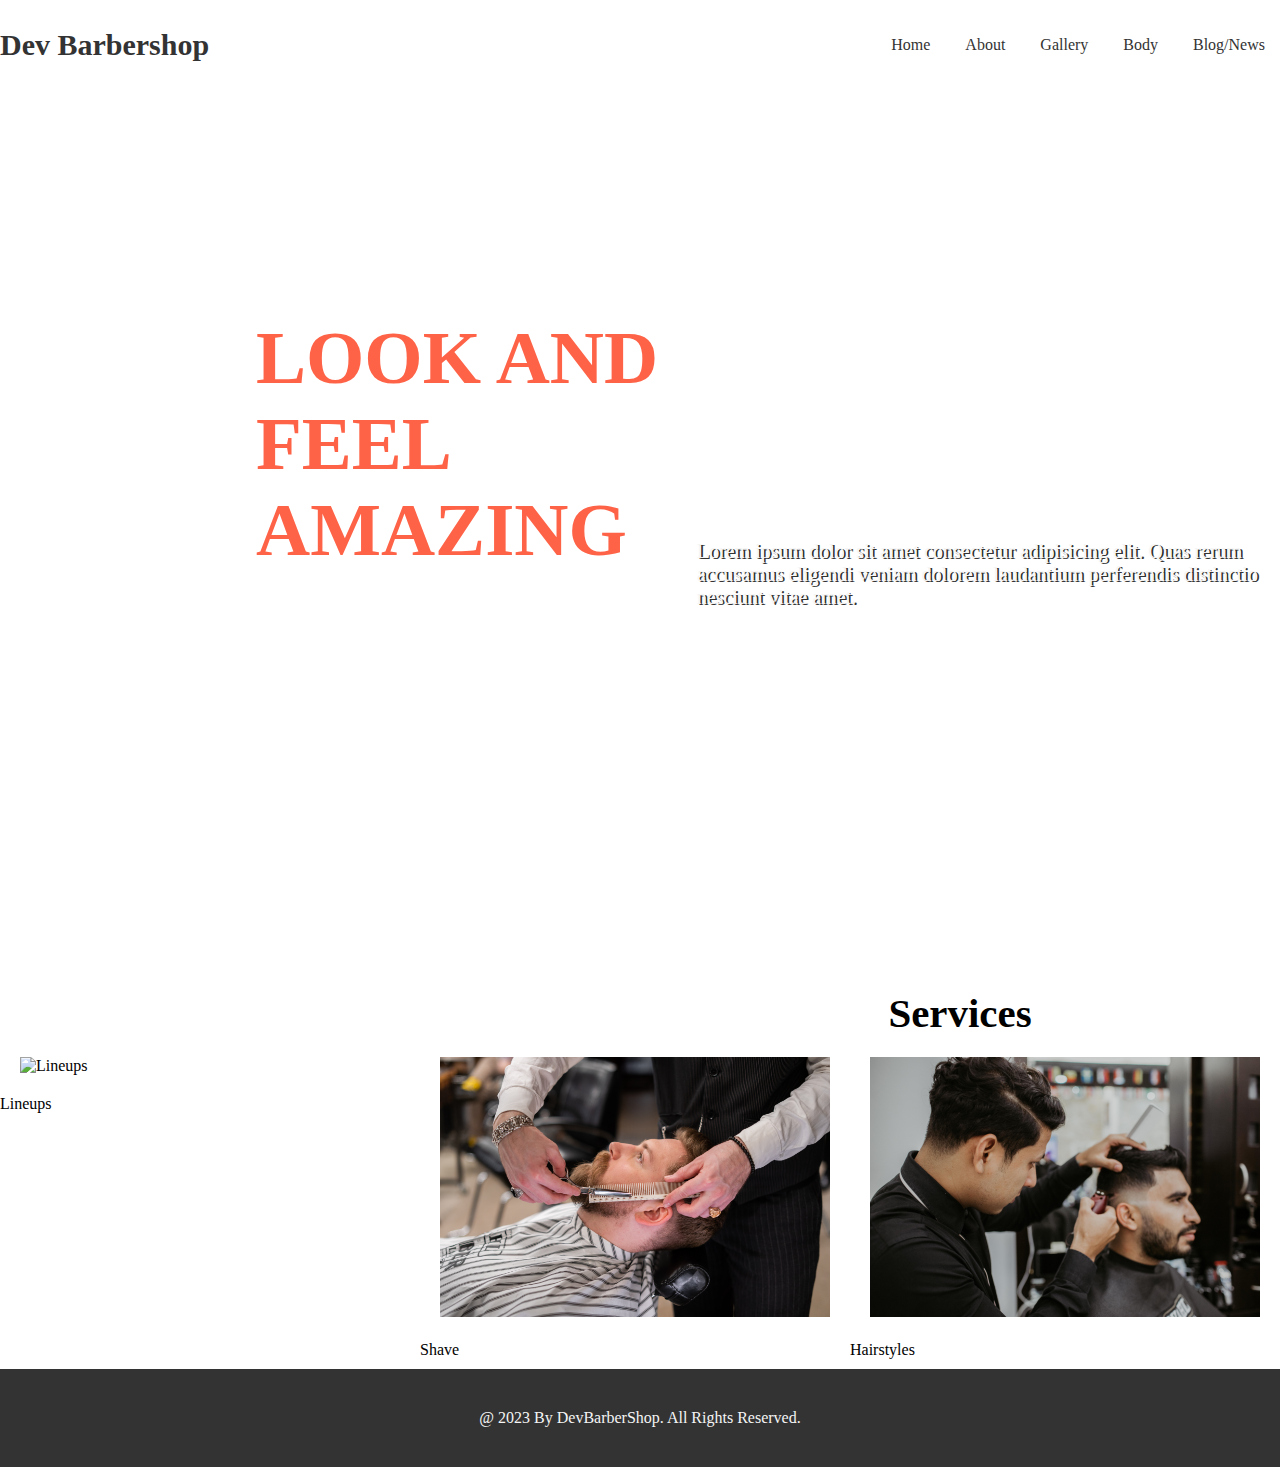
==== index.html @ 93090d98 "added new files and img folder" ====
<!DOCTYPE html>
<html lang="en">
<head>
    <meta charset="UTF-8">
    <meta name="viewport" content="width=device-width, initial-scale=1.0">
    <link rel="stylesheet" href="./styles.css">
    <link href="https://fonts.googleapis.com/css2?family=Roboto:ital,wght@0,400;0,700;1,300&display=swap" rel="stylesheet">
    <title>Dev Barbershop</title>
</head>
<body>
    <section id=landing>
        <nav id="Nav">
            <h1 id="logo">Dev Barbershop</h1>
            <ul class="nav-links">
                <li>Home</li>
                <li>About</li>
                <li>Gallery</li>
                <li>Body</li>
                <li>Blog/News</li>
            </ul>
        </nav>
    </section>
    
    <main id="main">
        <h1>look and feel amazing</h1>
        <p>Lorem ipsum dolor sit amet consectetur adipisicing elit. Quas rerum accusamus eligendi veniam dolorem laudantium perferendis distinctio nesciunt vitae amet.</p>
    </main>
    <section class="services">
        <div id="cuts">
            <h3 class="cuts">Services</h3>
        </div>
        <div class="grid-container">
            <div class="card1">
                <img src="./images/edge-up.jpg" alt="Lineups">
                <div class="overlay">
                    <div class="text">Lineups</div>
                </div>
            </div>
            <div class="card2">
                <img src="./images/shave.jpg" alt="Shave">
                <div class="overlay">
                    <div class="text">Shave</div>
                </div>
            </div>
            <div class="card3">
                <img src="./images/style1.jpg" alt="Hairstyles">
                <div class="overlay">
                    <div class="text">Hairstyles
                </div>
            </div>
          </div>
    
    </section>

    <footer class="footer">
        <p>@ 2023 By DevBarberShop. All Rights Reserved.</p>

    </footer>

    

    <script src="./apps.js"></script>
</body>
</html>
---- styles.css ----
*{
    padding: 0;
    margin: 0;
    box-sizing: border-box;
    font-family: roboto sans-serif ;
}

nav{
    color: #333;
    display: flex;
    align-items: center;
    justify-content: space-between;
    min-height: 10vh;
}

#logo{
    display: flex;
    font-size: 30px;
}

.nav-links{
    display: flex;
    list-style: none;
}
.nav-links li {
    padding-left: 20px;
    margin-right: 15px;
}
.nav-links li:hover{
    color: tomato;
}



main{
    background: url(./images/work.jpg);
    min-height: 100vh;
    width: 100%;
    background-size: cover;
    color: whitesmoke;
    display: flex;
}
main h1{
    margin-left: 20vw;
    padding-top: 25vh;
    font-size: 75px;
    align-items: center;
    text-transform: uppercase;
    color: tomato;
    text-shadow: white 2px 2px .1px;
}
main p{
    margin-right: 20px;
    padding-top: 50vh;
    font-size: 20px;
    justify-items: center;
    align-items: center;
    text-shadow: #333 2px 1px .1px;
}

.services{
    justify-items: center;
}

#cuts{
    font-size: 35px;
    margin-left: 50vw;
    display: block;
    align-items: center;
    justify-content: center;
}

.grid-container {
    display: grid;
    grid-template-columns: 1fr 1fr 1fr;
    grid-template-rows: 1fr;
    gap: 0px 0px;
    grid-template-areas:
      "card1 card2 card3";
  }

  img{
        height: 300px;
        width: auto;
        padding: 20px;
        margin: auto;
  }
  .card1 { grid-area: card1; }
  .card2 { grid-area: card2; }
  .card3 { grid-area: card3; }

  /*.grid-container:hover .overlay {
    opacity: 1;
  }
  .overlay {
    position: absolute;
    top: 0;
    bottom: 0;
    left: 0;
    right: 0;
    height: 10%;
    width: 10%;
    opacity: 0;
    transition: .5s ease;
    background-color: rgba(0, 0, 0, 0.7);
  }
  .text {
    color: white;
    font-size: 20px;
    position: absolute;
    top: 50%;
    left: 50%;
    -webkit-transform: translate(-50%, -50%);
    -ms-transform: translate(-50%, -50%);
    transform: translate(-50%, -50%);
    text-align: center;
  /*background: rgba(0, 0, 0, 0.5);  */



  footer{
      background-color: #333;
      color: whitesmoke;
      text-align: center;
      padding: 40px 0;
      margin-top: 10px;
  }

  @media screen and (max-width: 600px) {

    
    img{
        width: 100vw;
    }
    .grid-container {
        display: grid;
        grid-template-columns: 1fr;
        grid-template-rows: 1fr 1fr 1fr;
        gap: 0px 0px;
        grid-template-areas:
          "card1" 
          "card2" 
          "card3";
      }
      .nav-links li {
        padding-left: 0px;
        margin-right: 15px;
      }
      main h1{
        margin-left: 10vw;
        padding-top: 25vh;
        font-size: 45px;
        text-transform: uppercase;
        color: tomato;
        text-shadow: white 2px 2px .1px;
    }
    main p{
        margin-right: 2px;
        padding-top: 60vh;
        font-size: 20px;
        text-shadow: #333 2px 1px .1px;
    }
    }

    @media screen and (max-width: 950px) {

    
        img{
            width: 100vw;
        }
        .grid-container {
            display: grid;
            grid-template-columns: 1fr;
            grid-template-rows: 1fr 1fr 1fr;
            gap: 0px 0px;
            grid-template-areas:
              "card1" 
              "card2" 
              "card3";
          }
          .nav-links li {
            padding-left: 0px;
            margin-right: 15px;
          }
          main h1{
            margin-left: 10vw;
            padding-top: 25vh;
            font-size: 45px;
            text-transform: uppercase;
            color: tomato;
            text-shadow: white 2px 2px .1px;
        }
        main p{
            margin-right: 2px;
            padding-top: 60vh;
            font-size: 20px;
            text-shadow: #333 2px 1px .1px;
        }
        }
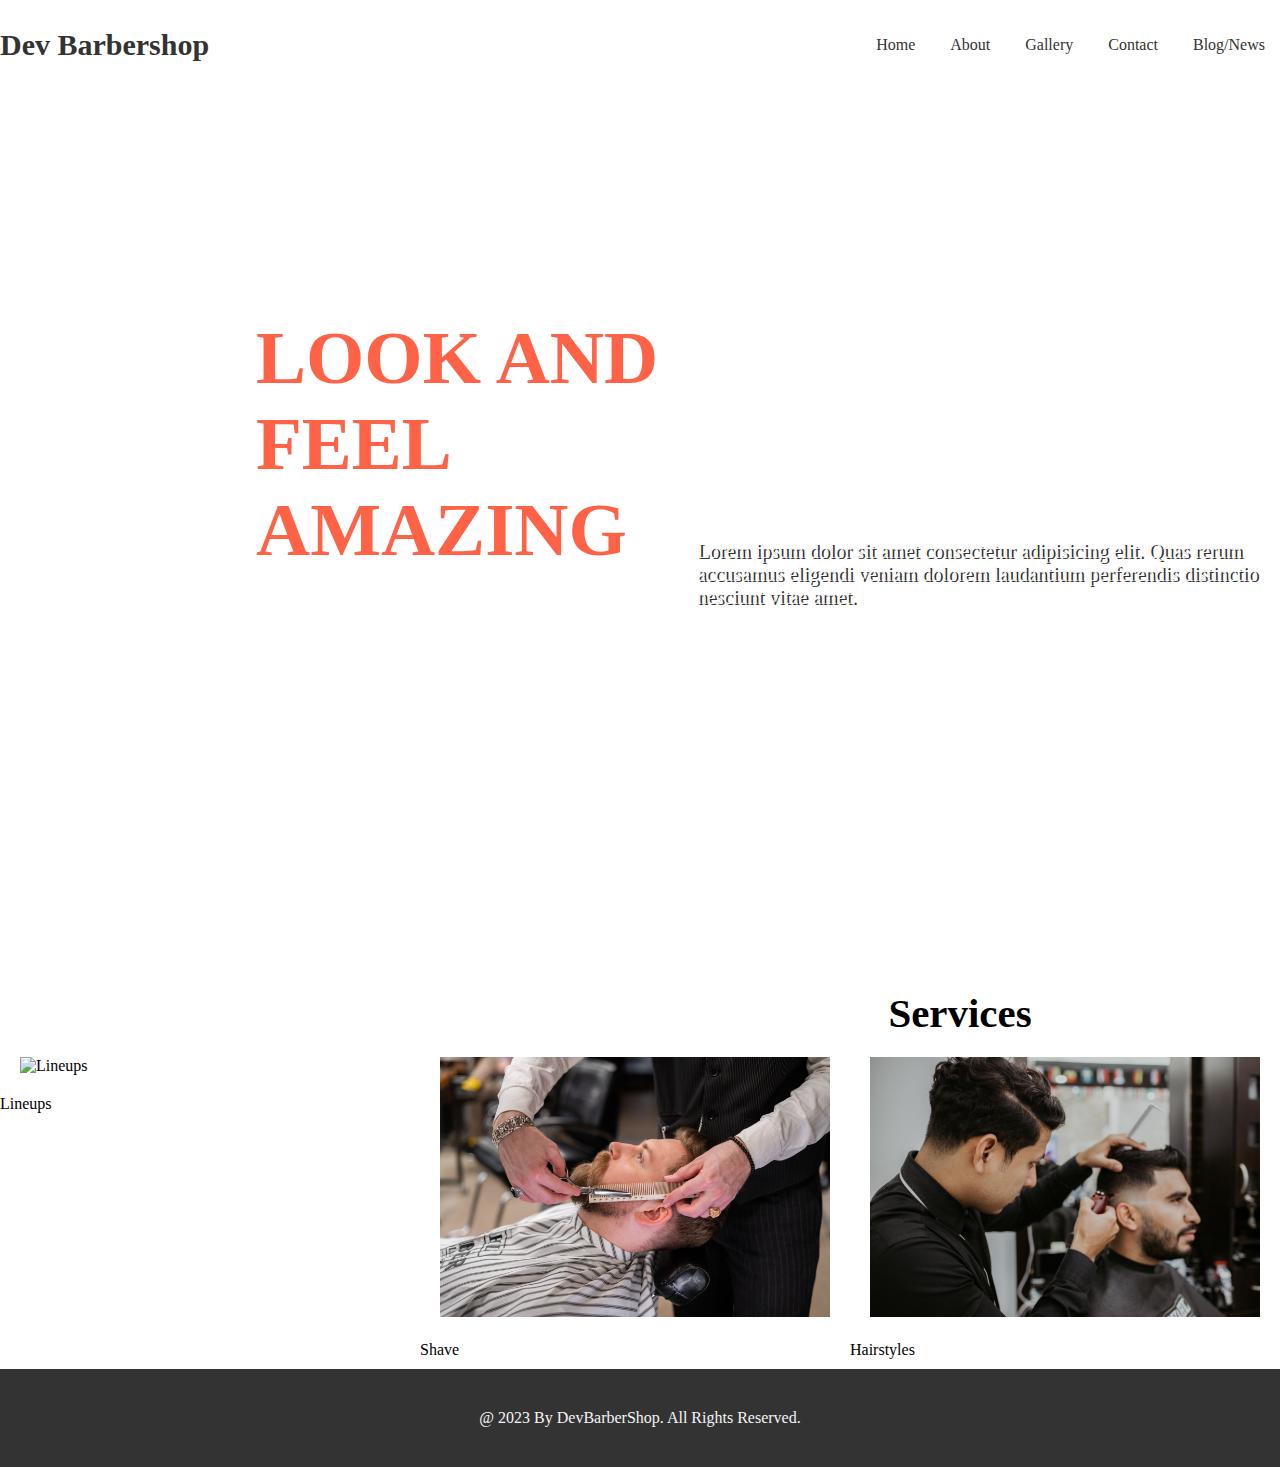
==== commit e6b34d27: "Added new about and gallery pages" ====
--- a/index.html
+++ b/index.html
@@ -13,10 +13,10 @@
             <h1 id="logo">Dev Barbershop</h1>
             <ul class="nav-links">
                 <li>Home</li>
-                <li>About</li>
-                <li>Gallery</li>
-                <li>Body</li>
-                <li>Blog/News</li>
+                <li><a href="./about.html"></a> About</li>
+                <li><a href="./Gallery.html"></a> Gallery</li>
+                <li><a href="./Contact.html"></a> Contact</li>
+                <li><a href="./Blog.html"></a> Blog/News</li>
             </ul>
         </nav>
     </section>
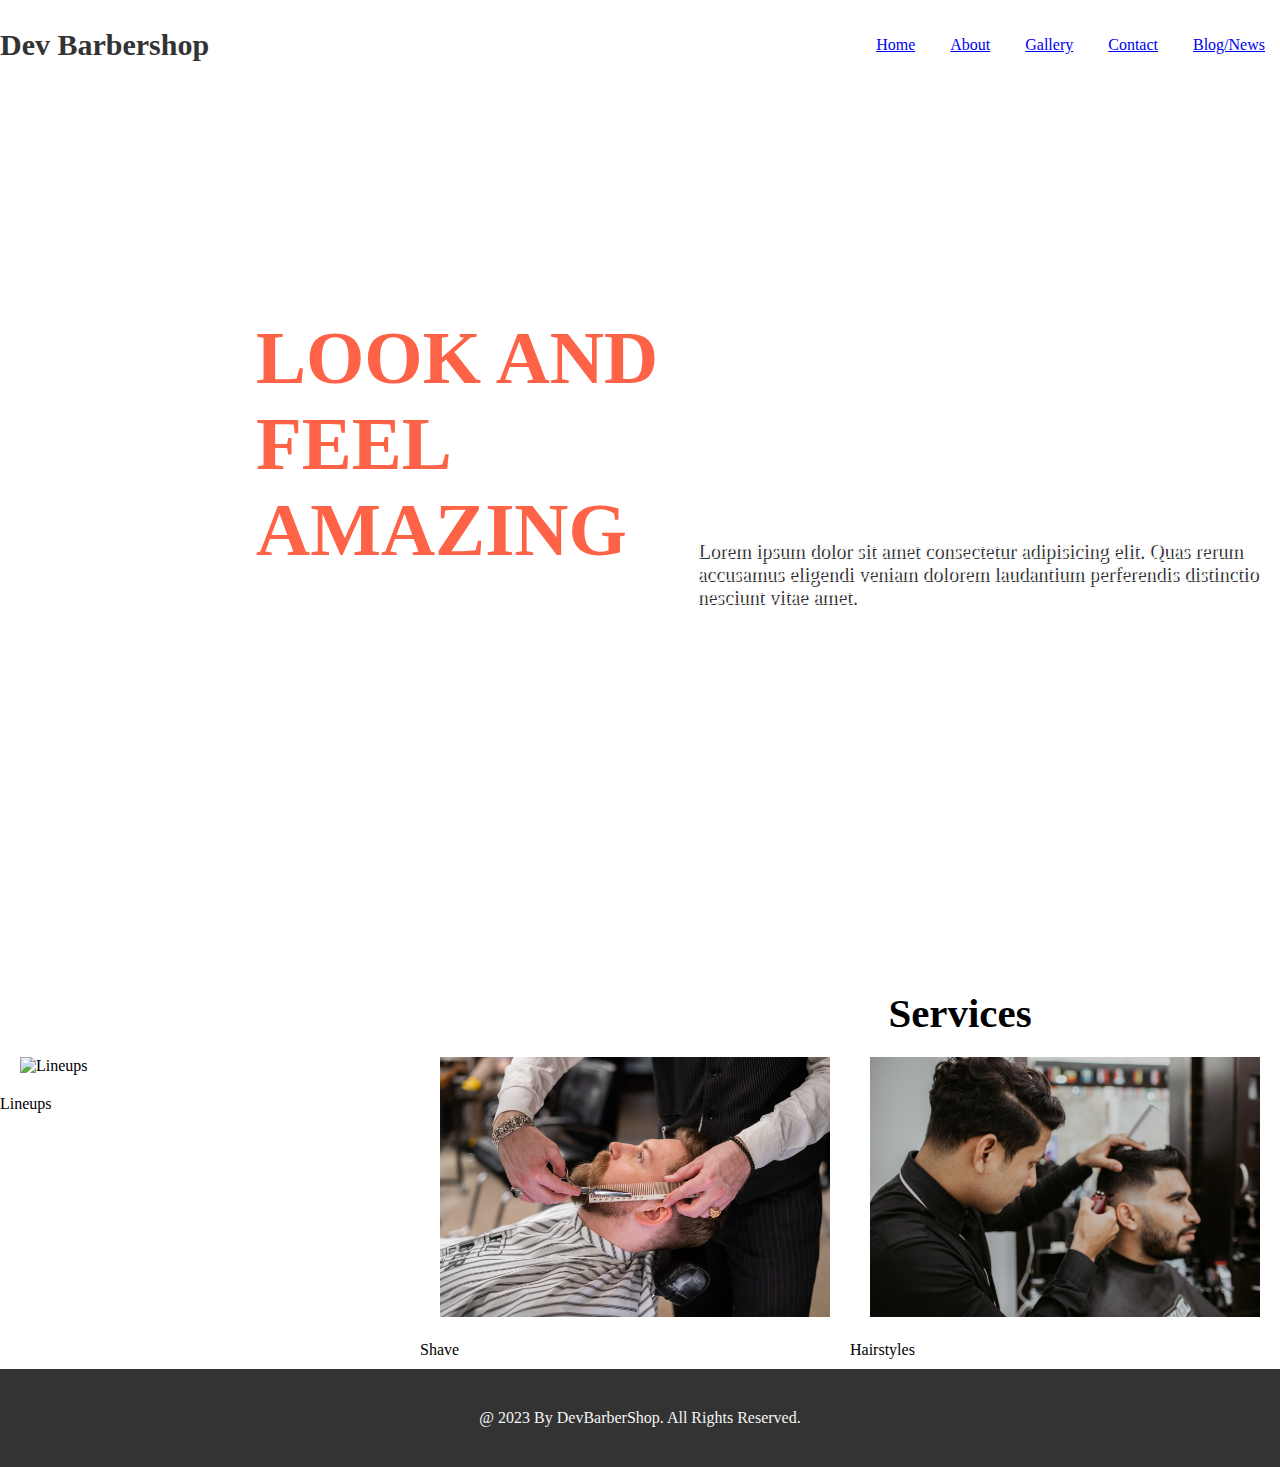
==== commit e0d06f0c: "Fixed html a tag links" ====
--- a/index.html
+++ b/index.html
@@ -12,11 +12,11 @@
         <nav id="Nav">
             <h1 id="logo">Dev Barbershop</h1>
             <ul class="nav-links">
-                <li>Home</li>
-                <li><a href="./about.html"></a> About</li>
-                <li><a href="./Gallery.html"></a> Gallery</li>
-                <li><a href="./Contact.html"></a> Contact</li>
-                <li><a href="./Blog.html"></a> Blog/News</li>
+                <li><a href="./index.html">Home</a></li>
+                <li><a href="./about.html">About</a></li>
+                <li><a href="./Gallery.html">Gallery</a></li>
+                <li><a href="./contact.html">Contact</a></li>
+                <li><a href="./blog.html">Blog/News</a></li>
             </ul>
         </nav>
     </section>
--- a/styles.css
+++ b/styles.css
@@ -21,6 +21,7 @@
 .nav-links{
     display: flex;
     list-style: none;
+    cursor: pointer;
 }
 .nav-links li {
     padding-left: 20px;
@@ -124,6 +125,7 @@
       text-align: center;
       padding: 40px 0;
       margin-top: 10px;
+      width: 100vw;
   }
 
   @media screen and (max-width: 600px) {
